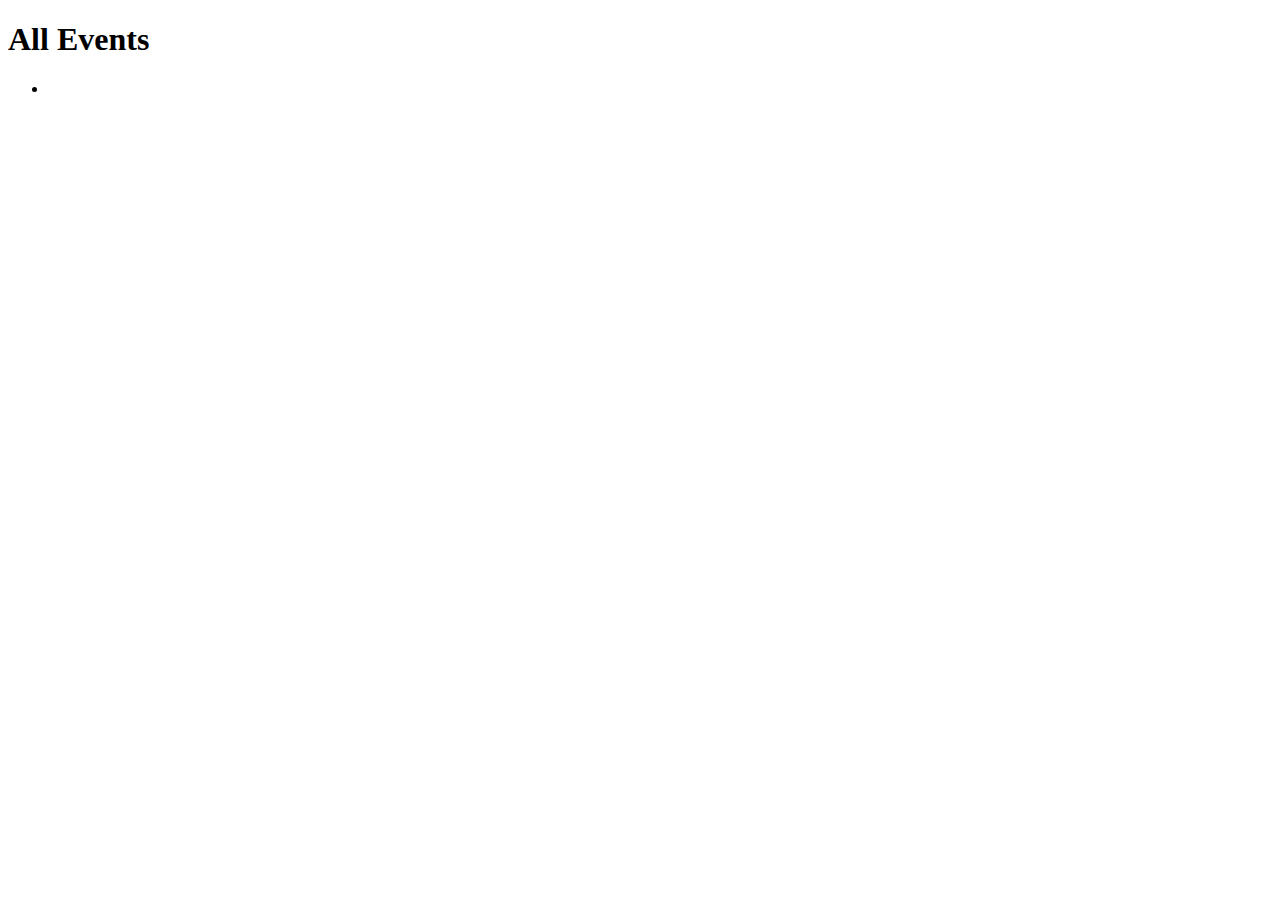
==== src/main/resources/templates/events/index.html @ e96528ee "first commit" ====
<!DOCTYPE html>
<html lang="en" xmlns:th="http://www.thymeleaf.org/">
<head>
    <meta charset="UTF-8"/>
    <title>Title</title>
</head>
<body>

<h1>All Events</h1>

<ul>
    <th:block th:each="event : ${events}">
        <li th:text="${event}"></li>
    </th:block>
</ul>

</body>
</html>
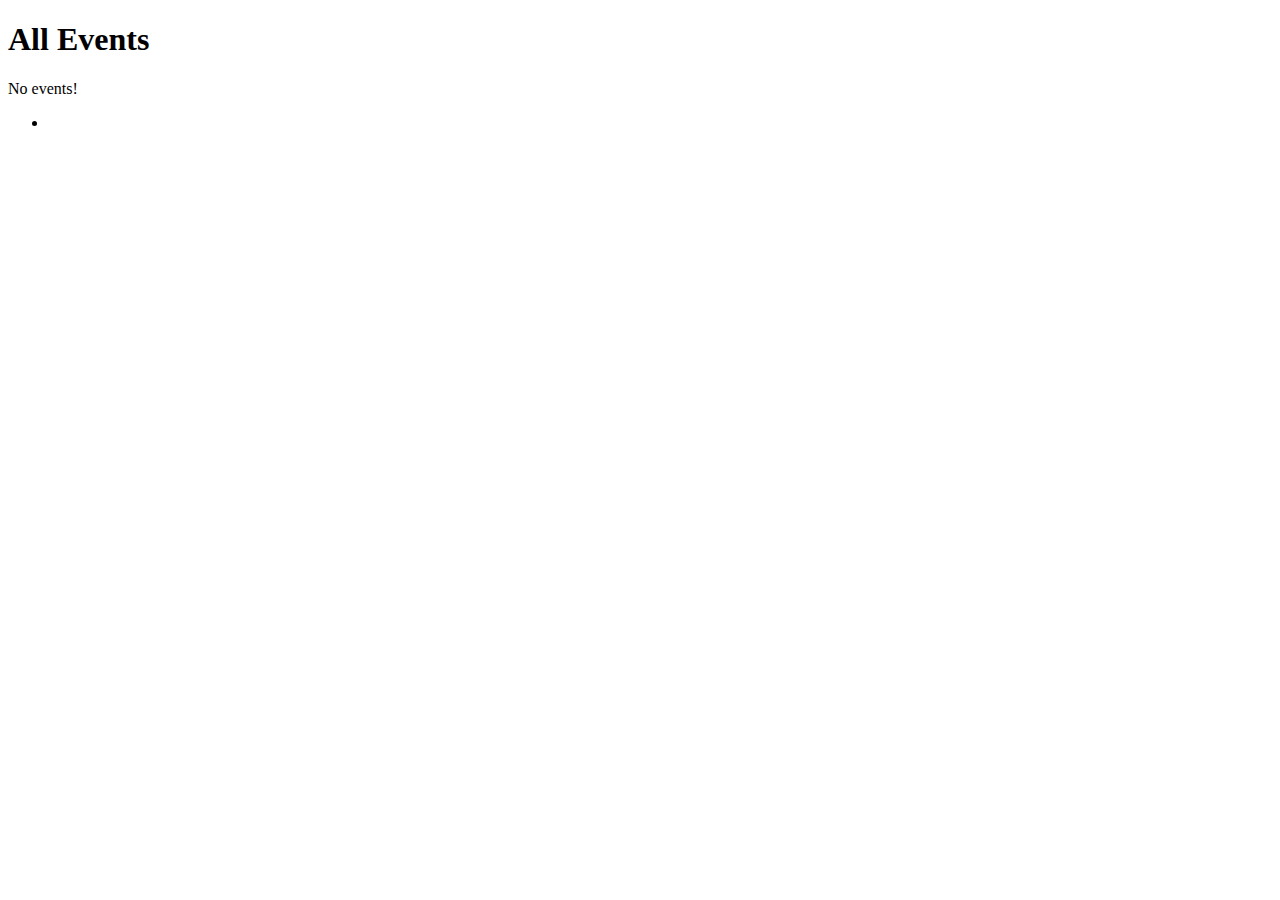
==== commit 17403e6e: "completed thymeleaf forms practice" ====
--- a/src/main/resources/templates/events/index.html
+++ b/src/main/resources/templates/events/index.html
@@ -8,6 +8,8 @@
 
 <h1>All Events</h1>
 
+<p th:unless="${events} and ${events.size()}">No events!</p>
+
 <ul>
     <th:block th:each="event : ${events}">
         <li th:text="${event}"></li>
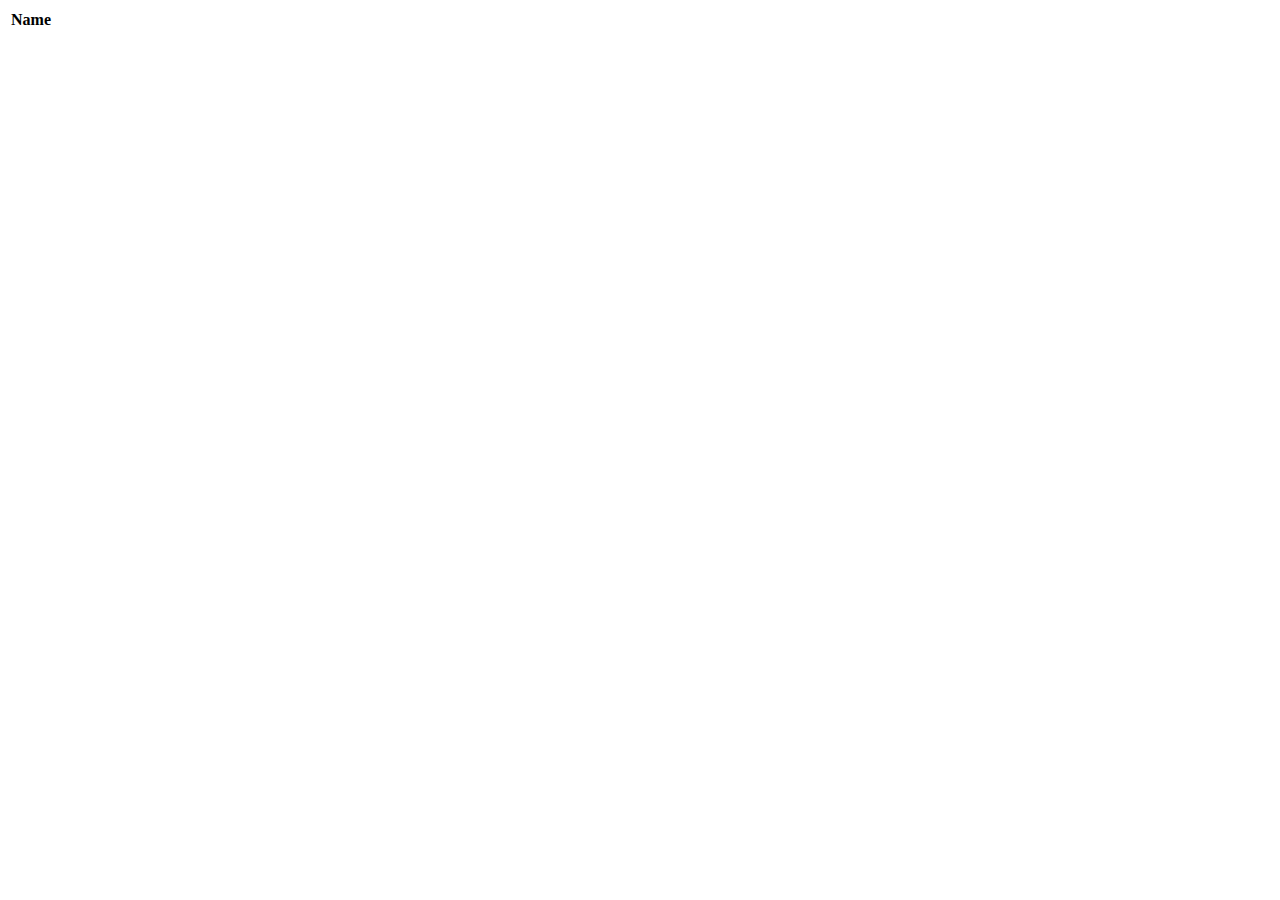
==== commit efffd852: "updated code to match starter code/copied pasted for Coding Java Events/checked and it's working" ====
--- a/src/main/resources/templates/events/index.html
+++ b/src/main/resources/templates/events/index.html
@@ -1,20 +1,20 @@
 <!DOCTYPE html>
 <html lang="en" xmlns:th="http://www.thymeleaf.org/">
-<head>
-    <meta charset="UTF-8"/>
-    <title>Title</title>
-</head>
-<body>
+<head th:replace="fragments :: head"></head>
+<body class="container">
 
-<h1>All Events</h1>
+<header th:replace="fragments :: header"></header>
 
-<p th:unless="${events} and ${events.size()}">No events!</p>
-
-<ul>
-    <th:block th:each="event : ${events}">
-        <li th:text="${event}"></li>
-    </th:block>
-</ul>
+<table class="table table-striped">
+    <thead>
+    <tr>
+        <th>Name</th>
+    </tr>
+    </thead>
+    <tr th:each="event : ${events}">
+        <td th:text="${event}"></td>
+    </tr>
+</table>
 
 </body>
 </html>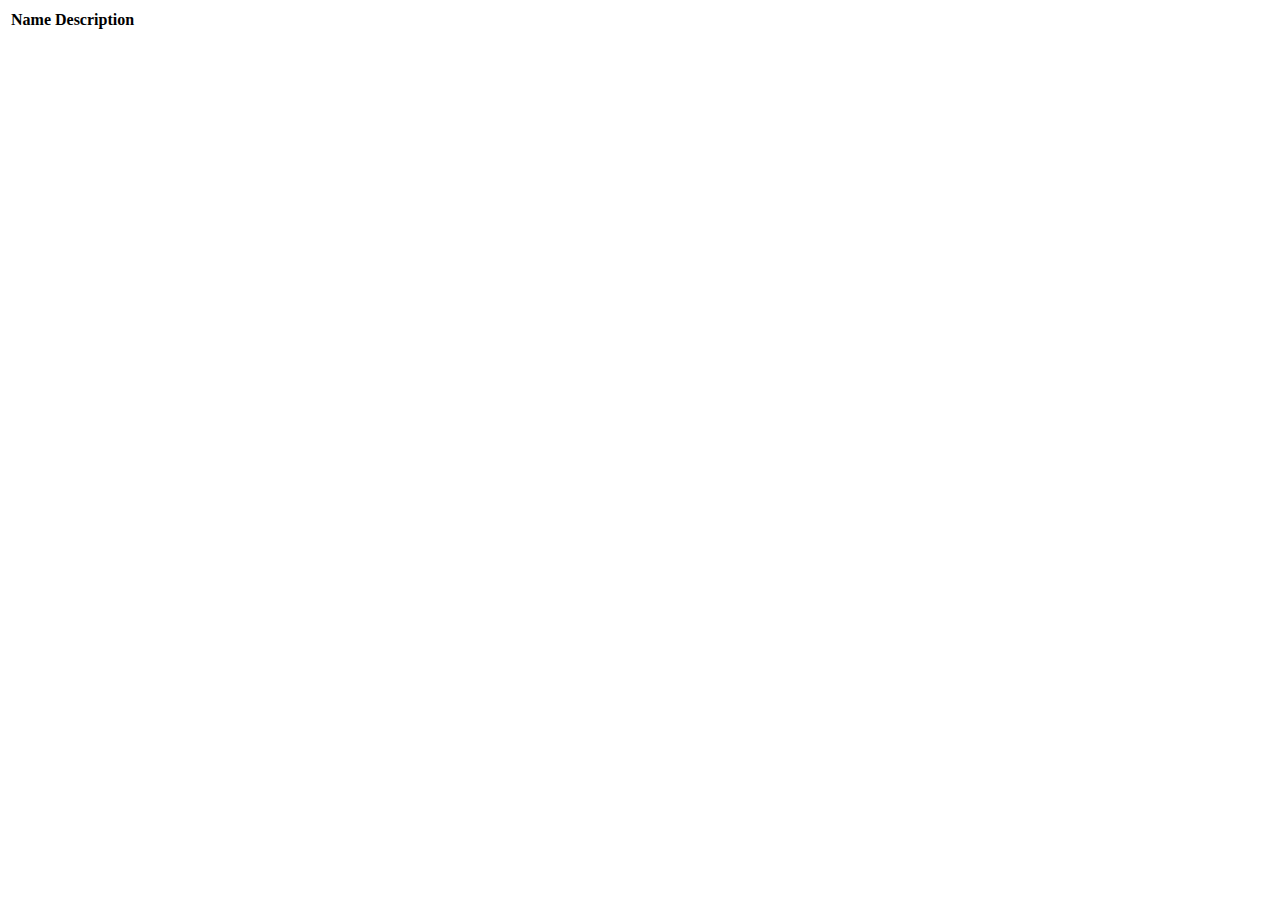
==== commit 30e6a24e: "complted 'Create a Model' videos" ====
--- a/src/main/resources/templates/events/index.html
+++ b/src/main/resources/templates/events/index.html
@@ -9,11 +9,16 @@
     <thead>
     <tr>
         <th>Name</th>
+        <th>Description</th>
     </tr>
     </thead>
-    <tr th:each="event : ${events}">
-        <td th:text="${event}"></td>
+    <th:block class="table-data">
+        <tr th:each="event : ${events}">
+            <td th:text="${event.name}"></td>
+            <td th:text="${event.description}"></td>
     </tr>
+    </th:block>
+
 </table>
 
 </body>
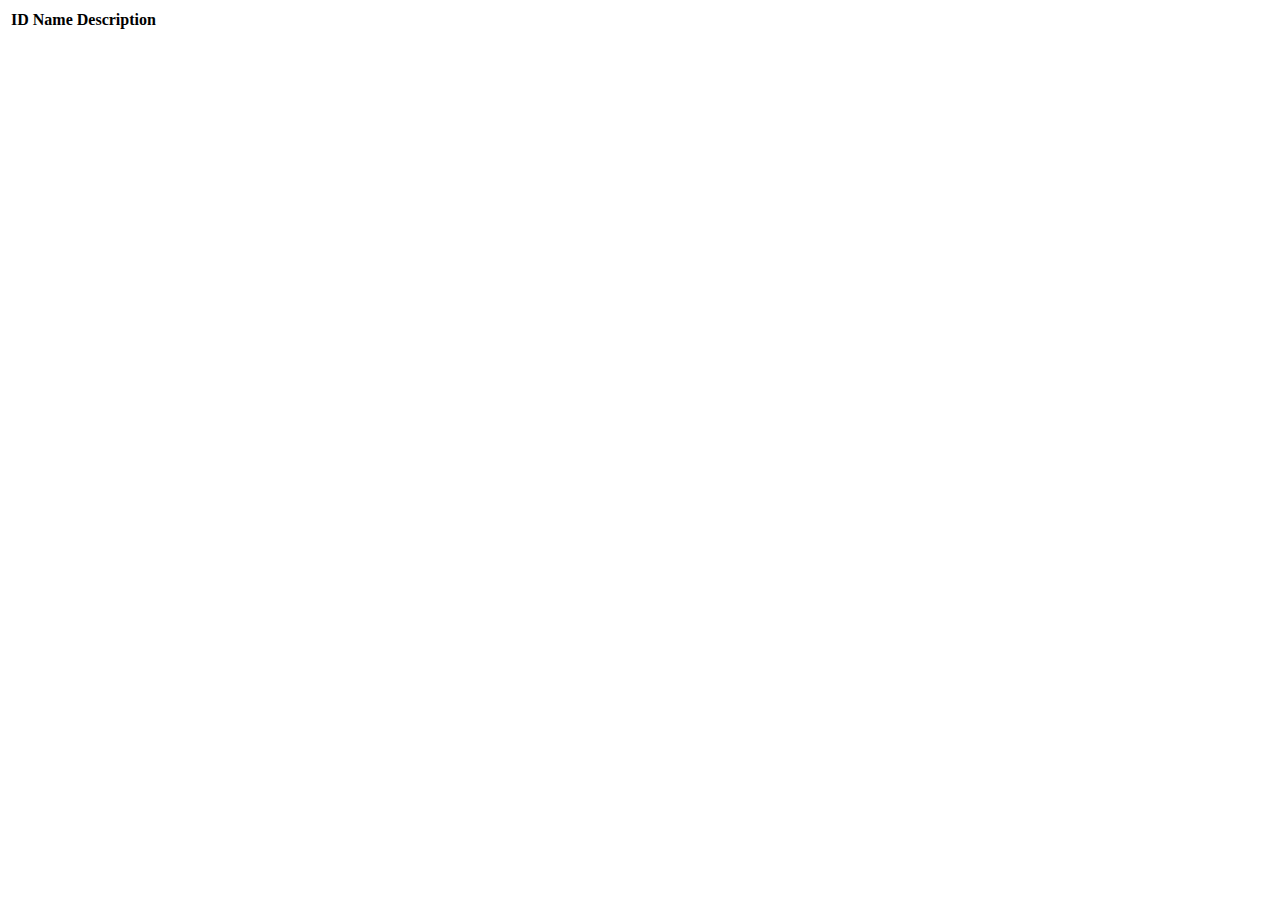
==== commit d4f6b67e: "added unique identifier" ====
--- a/src/main/resources/templates/events/index.html
+++ b/src/main/resources/templates/events/index.html
@@ -8,12 +8,14 @@
 <table class="table table-striped">
     <thead>
     <tr>
+        <th>ID</th>
         <th>Name</th>
         <th>Description</th>
     </tr>
     </thead>
     <th:block class="table-data">
         <tr th:each="event : ${events}">
+            <td th:text="${event.id}"></td>
             <td th:text="${event.name}"></td>
             <td th:text="${event.description}"></td>
     </tr>
